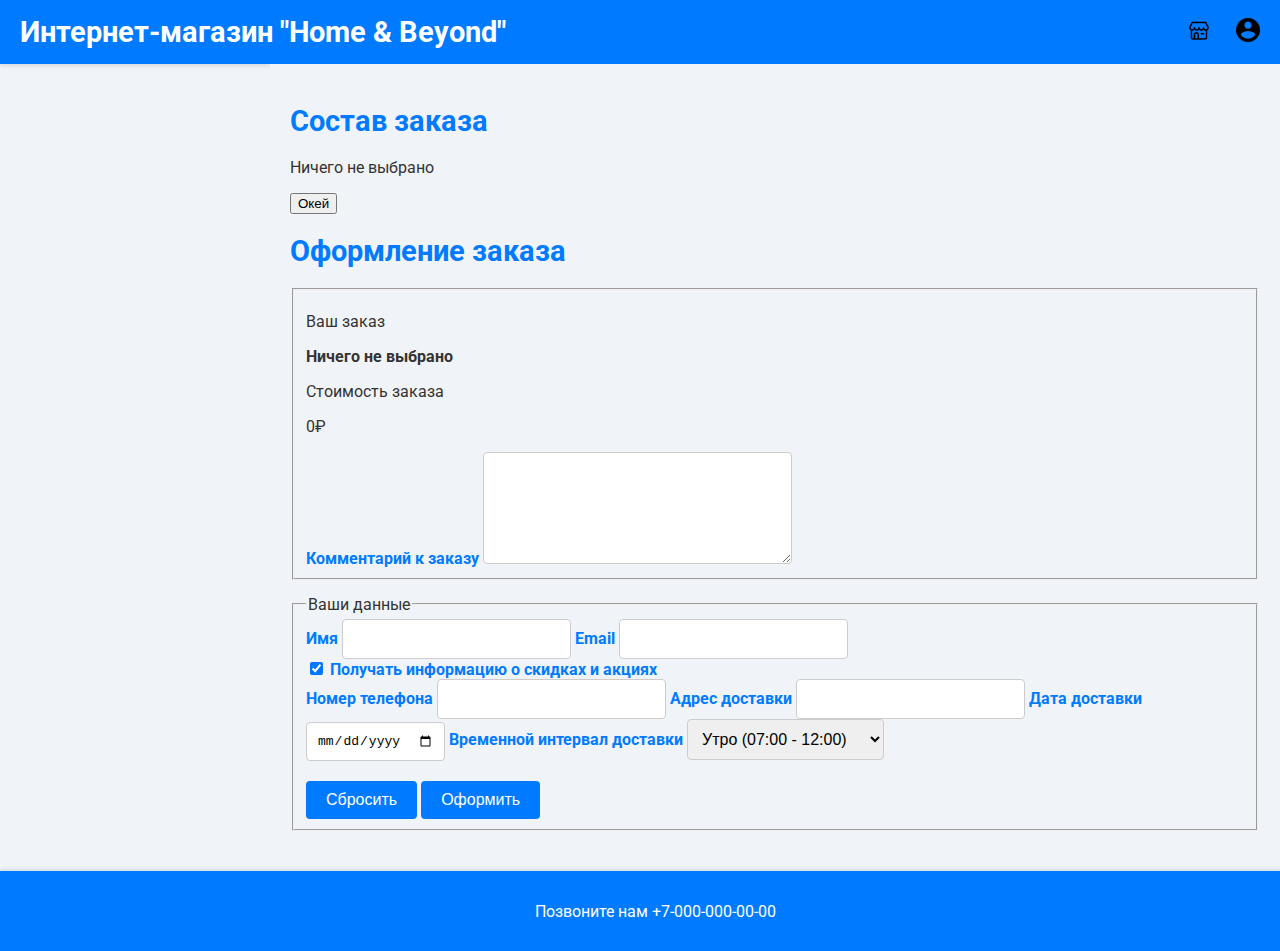
==== cart.html @ a7e65e50 "Add files via upload" ====
<!DOCTYPE html>
<html lang="ru">
<head>
    <meta charset="UTF-8">
    <meta name="viewport" content="width=device-width, initial-scale=1.0">
    <title>Корзина</title>
    <link rel="stylesheet" href="cart.css">
    <link rel="stylesheet" href="styles.css">
</head>
<body>
    <header>
        <div class="logo">Интернет-магазин "Home & Beyond"</div>
        <div class="icon-container">
            <a href="index.html" class="home-link"><img src="./home.png" alt="Главная"></a>
            <a href="profile.html" class="profile-link"><img src="./lk.png" alt="Профиль"></a>
        </div>
    </header>

    <div class="notifications"></div>

    <main>
        <section id="chosen_food">
            <h2>Состав заказа</h2>
            <div id="chosen_goods">
                <div class="goods_order order-container"></div>
                <div class="nothing_selected">Ничего не выбрано</div>
            </div>
        </section>
        <section class="two-forms">
            <div id="notification" class="notification hidden">
                <p id="notification-text"></p>
                <button id="notification-button">Окей</button>
            </div>
            <h2 id="form">Оформление заказа</h2>
            <form id="order-form">
                <fieldset class="lunch">
                    <p class="your_order">Ваш заказ</p>
                    <div id="order-summary">
                        <p id="empty_space"><b>Ничего не выбрано</b></p>
                        <p id="food_price">Стоимость заказа</p>
                        <p id="total_price">0₽</p>
                    </div>
                    <label class='label_comment' for="comment">Комментарий к заказу</label>
                    <textarea id="comment" rows="6" cols="34" placeholder=""></textarea>
                </fieldset>
                <fieldset class="user">
                    <legend class="your_data">Ваши данные</legend>
                    <label for="name">Имя</label>
                    <input type="text" id="name" required>
                    <label for="email" id="label_email">Email</label>
                    <input type="email" id="email" required>
                    <div>
                        <input type="checkbox" id="subscribe" checked>
                        <label for="subscribe" id="subscribe_yes">Получать информацию о скидках и акциях</label>
                    </div>
                    <label for="phone" id="label_phone">Номер телефона</label>
                    <input type="tel" id="phone" required>
                    <label for="address">Адрес доставки</label>
                    <input type="text" id="address" required>
                    <label for="delivery_date">Дата доставки</label>
                    <input type="date" id="delivery_date" required>
                    <label for="delivery_time">Временной интервал доставки</label>
                    <select id="delivery_time" required>
                        <option value="morning">Утро (07:00 - 12:00)</option>
                        <option value="afternoon">День (12:00 - 18:00)</option>
                        <option value="evening">Вечер (18:00 - 23:00)</option>
                    </select>
                    <div>
                        <button type="reset" id="reset">Сбросить</button>
                        <button type="submit" id="submit">Оформить</button>
                    </div>
                </fieldset>
            </form>
        </section>
    </main>
    <footer id="contact">
        <p>Позвоните нам +7-000-000-00-00</p>
    </footer>
    <script src="cart.js"></script>
</body>
</html>
---- cart.css ----
@import url('https://fonts.googleapis.com/css2?family=Roboto:wght@400;700&display=swap');

body {
    font-family: 'Roboto', sans-serif;
    margin: 0;
    padding: 0;
    background-color: #f0f4f8;
    color: #333;
}

header {
    display: flex;
    justify-content: space-between;
    align-items: center;
    padding: 15px 20px;
    background-color: #007bff;
    color: white;
    box-shadow: 0 2px 4px rgba(0, 0, 0, 0.1);
}

.logo {
    font-size: 1.8em;
    font-weight: bold;
    color: #fff;
}

.icon-container {
    display: flex;
    gap: 10px;
}

.icon-container img {
    width: 24px;
    height: 24px;
}

.notifications {
    display: none;
    background-color: #93b4db3f;
    color: #5100ff;
    padding: 10px;
    margin: 10px;
    border-radius: 5px;
}

main {
    padding: 20px;
    background-color: #f0f4f8;
}

h1 {
    font-size: 2em;
    margin-bottom: 20px;
    color: #007bff;
}

#cart {
    display: flex;
    flex-direction: column;
    gap: 20px;
}

.cart-item {
    border: 1px solid #ddd;
    padding: 15px;
    background-color: white;
    border-radius: 8px;
    box-shadow: 0 2px 4px rgba(0, 0, 0, 0.1);
    display: flex;
    align-items: center;
    gap: 20px;
    transition: transform 0.3s;
}

.cart-item:hover {
    transform: scale(1.05);
}

.cart-item img {
    max-width: 100px;
    height: auto;
    border-radius: 8px;
}

.cart-item h3 {
    margin: 0;
    font-size: 1.2em;
    color: #333;
}

.cart-item .price {
    font-size: 1.2em;
    font-weight: bold;
    color: #007bff;
}

.cart-item .original-price {
    text-decoration: line-through;
    color: red;
}

.cart-item .discount-price {
    color: green;
    font-weight: bold;
}

.cart-item .remove-from-cart {
    background-color: #dc3545;
    color: white;
    border: none;
    padding: 10px 20px;
    border-radius: 4px;
    cursor: pointer;
    font-size: 1em;
    margin-left: auto;
    transition: background-color 0.3s;
}

.cart-item .remove-from-cart:hover {
    background-color: #c82333;
}

#totalCostElement {
    font-size: 1.4em;
    font-weight: bold;
    color: #007bff;
    margin-top: 20px;
}

h2 {
    font-size: 1.8em;
    margin: 20px 0;
    color: #007bff;
}

#order-form {
    display: flex;
    flex-direction: column;
    gap: 15px;
}

#order-form label {
    font-weight: bold;
    color: #007bff;
}

#order-form input, #order-form select, #order-form textarea {
    padding: 10px;
    border: 1px solid #ccc;
    border-radius: 4px;
    font-size: 1em;
    outline: none;
}

#order-form button {
    background-color: #007bff;
    color: white;
    border: none;
    padding: 10px 20px;
    border-radius: 4px;
    cursor: pointer;
    font-size: 1em;
    margin-top: 20px;
    transition: background-color 0.3s;
}

#order-form button:hover {
    background-color: #0056b3;
}

footer {
    background-color: #007bff;
    color: white;
    text-align: center;
    padding: 15px;
    position: relative;
    bottom: 0;
    width: 100%;
    margin-top: 20px;
    box-shadow: 0 -2px 4px rgba(0, 0, 0, 0.1);
}

@media (max-width: 768px) {
    .cart-item {
        flex-direction: column;
        align-items: flex-start;
    }

    .cart-item img {
        max-width: 100%;
    }

    .cart-item .remove-from-cart {
        margin-left: 0;
        margin-top: 10px;
    }
}
---- styles.css ----
@import url('https://fonts.googleapis.com/css2?family=Roboto:wght@400;700&display=swap');

body {
    font-family: 'Roboto', sans-serif;
    margin: 0;
    padding: 0;
    background-color: #f0f4f8;
    color: #333;
}

header {
    display: flex;
    justify-content: space-between;
    align-items: center;
    padding: 15px 20px;
    background-color: #007bff;
    color: white;
    box-shadow: 0 2px 4px rgba(0, 0, 0, 0.1);
}

.logo {
    font-size: 1.8em;
    font-weight: bold;
    color: #fff;
}

.search-bar {
    padding: 8px;
    width: 250px;
    border: 1px solid #ccc;
    border-radius: 25px;
    outline: none;
}

.cart-link, .profile-link {
    margin-left: 15px;
    color: white;
    text-decoration: none;
    font-weight: bold;
    transition: color 0.3s;
}

.cart-link:hover, .profile-link:hover {
    color: #d0d0d0;
}

.notifications {
    display: none;
    background-color: #93b4db3f;
    color: #5100ff;
    padding: 10px;
    margin: 10px;
    border-radius: 5px;
}

.sidebar {
    width: 200px;
    padding: 20px;
    background-color: #fff;
    position: fixed;
    top: 60px;
    left: 0;
    height: calc(100vh - 60px);
    overflow-y: auto;
    border-right: 1px solid #ddd;
    box-shadow: 2px 0 5px rgba(0, 0, 0, 0.1);
    border-radius: 0 8px 8px 0;
}

.filter-section {
    margin-bottom: 20px;
}

.filter-section label {
    display: block;
    margin-bottom: 10px;
    font-weight: bold;
    color: #007bff;
}

.filter-section input[type="checkbox"] {
    margin-right: 10px;
}

.filter-section input[type="number"] {
    margin-right: 10px;
    padding: 8px;
    border: 1px solid #ccc;
    border-radius: 4px;
    width: calc(50% - 15px);
    outline: none;
}

.filter-section button {
    background-color: #007bff;
    color: white;
    border: none;
    padding: 10px 20px;
    border-radius: 4px;
    cursor: pointer;
    font-size: 1em;
    margin-top: 10px;
    transition: background-color 0.3s;
}

.filter-section button:hover {
    background-color: #0056b3;
}

main {
    margin-left: 270px;
    padding: 20px;
    background-color: #f0f4f8;
}

.sort-container {
    display: flex;
    align-items: center;
    margin-bottom: 20px;
}

.sort-container label {
    margin-right: 10px;
    font-weight: bold;
    color: #007bff;
}

#sort-select {
    padding: 10px;
    font-size: 16px;
    border: 1px solid #ccc;
    border-radius: 4px;
    background-color: white;
    color: #333;
    outline: none;
}

.catalog {
    display: grid;
    grid-template-columns: repeat(4, 1fr);
    gap: 30px;
    row-gap: 20px; /* Отступы между контейнерами по вертикали */
    margin-bottom: 20px;
}

.catalog-item {
    border: 1px solid #ddd;
    padding: 10px;
    text-align: center;
    background-color: white;
    border-radius: 8px;
    transition: transform 0.3s, box-shadow 0.3s;
    box-shadow: 0 2px 4px rgba(0, 0, 0, 0.1);
    display: flex;
    flex-direction: column;
    justify-content: space-between;
    position: relative;
    overflow: hidden;
    width: 200px; /* Фиксированная ширина */
    height: 800px; /* Фиксированная высота */
}

.catalog-item:hover {
    transform: scale(1.05);
    box-shadow: 0 4px 8px rgba(0, 0, 0, 0.2);
}

.catalog-item img {
    max-width: 100%;
    height: auto;
    border-bottom: 1px solid #ddd;
    margin-bottom: 10px;
    border-radius: 8px;
    transition: transform 0.3s;
}

.catalog-item:hover img {
    transform: scale(1.1);
}

.catalog-item h3 {
    margin: 10px 0;
    font-size: 1.2em;
    color: #333;
}

.catalog-item p {
    margin: 5px 0;
    font-size: 0.8em;
    color: #666;
}

.catalog-item .price {
    font-size: 1.2em;
    font-weight: bold;
    color: #007bff;
    cursor: pointer;
}

.catalog-item .rating {
    display: flex;
    align-items: center;
    justify-content: center;
    margin-top: 10px;
}

.catalog-item .rating span {
    margin-left: 5px;
}

.catalog-item .rating .star {
    color: gold;
    font-size: 1.2em;
}

.catalog-item button {
    background-color: #007bff;
    color: white;
    border: none;
    padding: 8px 16px;
    border-radius: 4px;
    cursor: pointer;
    font-size: 0.9em;
    margin-top: auto;
    transition: background-color 0.3s;
    display: block; /* Ensure the button is displayed */
    z-index: 10; /* Ensure the button is not covered by other elements */
}

.catalog-item button:hover {
    background-color: #0056b3;
}

#load-more {
    display: block;
    margin: 20px auto;
    background-color: #007bff;
    color: white;
    border: none;
    padding: 10px 20px;
    border-radius: 4px;
    cursor: pointer;
    font-size: 1em;
    transition: background-color 0.3s;
}

#load-more:hover {
    background-color: #0056b3;
}

footer {
    background-color: #007bff;
    color: white;
    text-align: center;
    padding: 15px;
    position: relative;
    bottom: 0;
    width: 100%;
    margin-top: 20px;
    box-shadow: 0 -2px 4px rgba(0, 0, 0, 0.1);
}

@media (max-width: 768px) {
    .sidebar {
        width: 100%;
        position: static;
        height: auto;
        border-right: none;
        box-shadow: none;
        border-radius: 0;
    }

    main {
        margin-left: 0;
    }

    .catalog {
        grid-template-columns: 1fr;
    }
}

.original-price {
    text-decoration: line-through;
    color: red;
}

.discount-price {
    color: green;
    font-weight: bold;
}

.icon-container {
    display: flex;
    gap: 10px;
}

.icon-container img {
    width: 24px;
    height: 24px;
}

#filter-form button {
    background-color: #007BFF;
    color: white;
    border: none;
    padding: 10px 20px;
    font-size: 16px;
    cursor: pointer;
    border-radius: 5px;
    transition: background-color 0.3s ease;
}

#filter-form button:hover {
    background-color: #0056b3;
}

#filter-form button:focus {
    outline: none;
}
.notifications {
    position: fixed;
    top: 60px;
    left: 270px;
    right: 0;
    background-color: #f8d7da;
    color: #721c24;
    padding: 10px;
    text-align: center;
    display: none;
    z-index: 1000;
}
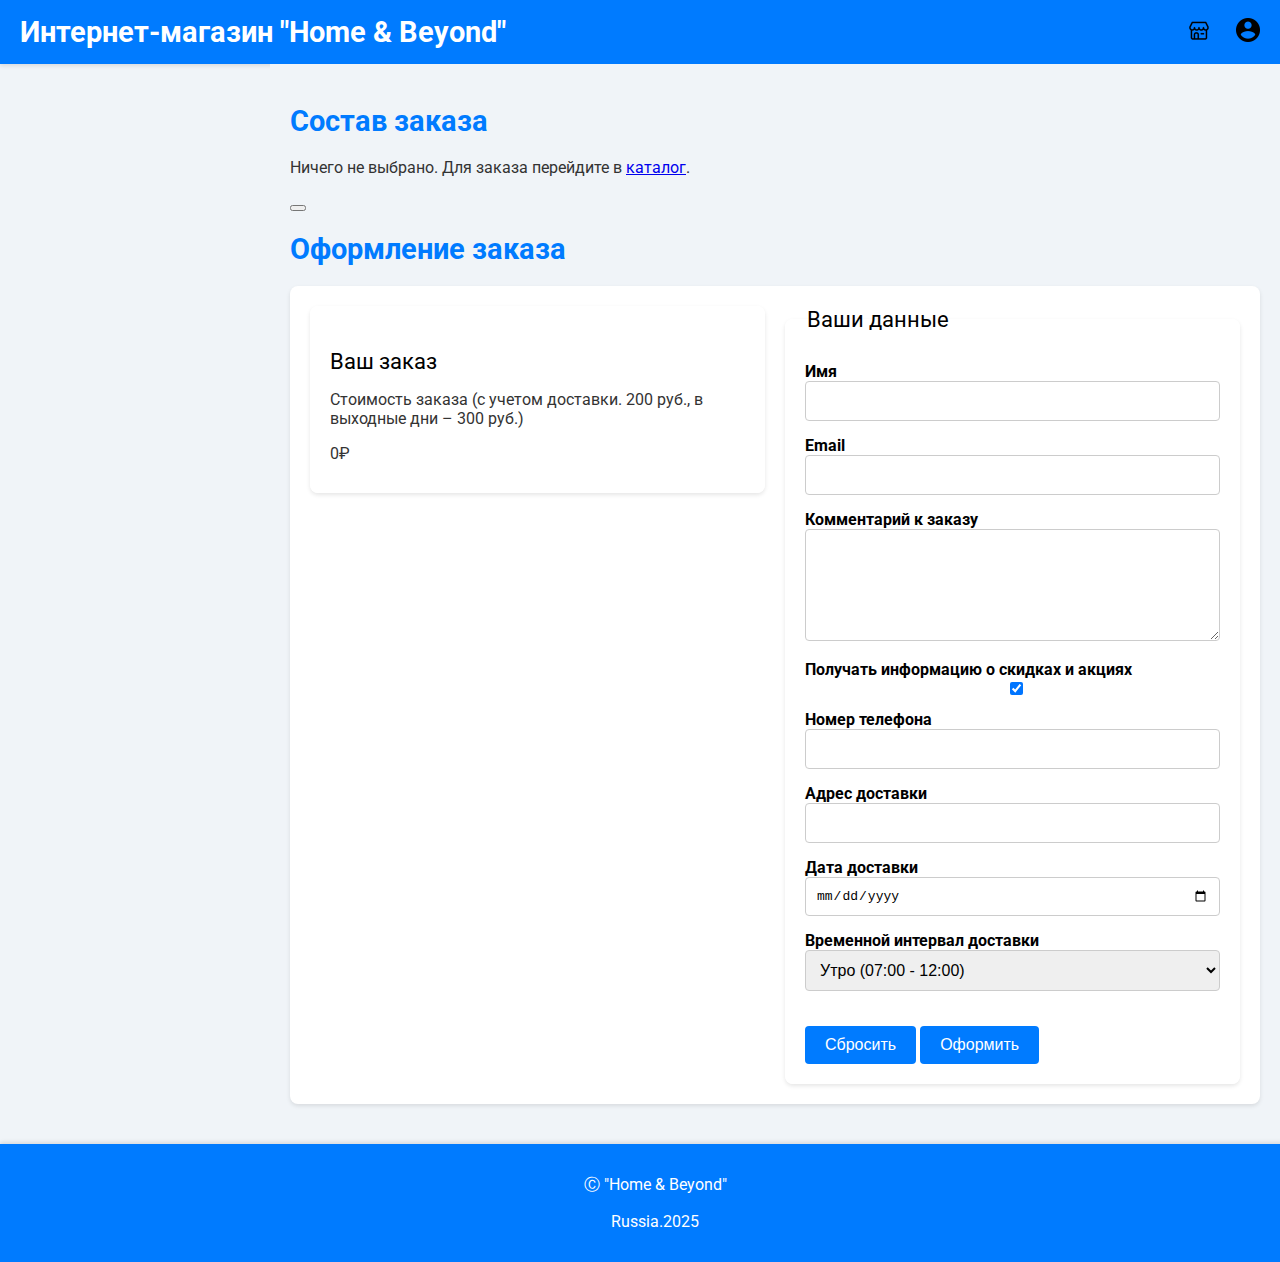
==== commit 8c9759ad: "Add files via upload" ====
--- a/cart.html
+++ b/cart.html
@@ -23,58 +23,68 @@
             <h2>Состав заказа</h2>
             <div id="chosen_goods">
                 <div class="goods_order order-container"></div>
-                <div class="nothing_selected">Ничего не выбрано</div>
+                <div class="nothing_selected" id="nothing_selected">Ничего не выбрано. Для заказа перейдите в <a href="index.html">каталог</a>.</div>
             </div>
         </section>
         <section class="two-forms">
             <div id="notification" class="notification hidden">
                 <p id="notification-text"></p>
-                <button id="notification-button">Окей</button>
+                <button id="notification-button"></button>
             </div>
             <h2 id="form">Оформление заказа</h2>
             <form id="order-form">
-                <fieldset class="lunch">
-                    <p class="your_order">Ваш заказ</p>
-                    <div id="order-summary">
-                        <p id="empty_space"><b>Ничего не выбрано</b></p>
-                        <p id="food_price">Стоимость заказа</p>
-                        <p id="total_price">0₽</p>
+                <div class="form-columns">
+                    <div class="order-summary-column">
+                        <fieldset class="lunch">
+                            <p class="your_order">Ваш заказ</p>
+                            <div id="order-summary">
+                                <div id="order-items"></div>
+                                <p id="food_price">Стоимость заказа (с учетом доставки. 200 руб., в выходные дни – 300 руб.)</p>
+                                <p id="total_price">0₽</p>
+                            </div>
+                        </fieldset>
                     </div>
-                    <label class='label_comment' for="comment">Комментарий к заказу</label>
-                    <textarea id="comment" rows="6" cols="34" placeholder=""></textarea>
-                </fieldset>
-                <fieldset class="user">
-                    <legend class="your_data">Ваши данные</legend>
-                    <label for="name">Имя</label>
-                    <input type="text" id="name" required>
-                    <label for="email" id="label_email">Email</label>
-                    <input type="email" id="email" required>
-                    <div>
-                        <input type="checkbox" id="subscribe" checked>
-                        <label for="subscribe" id="subscribe_yes">Получать информацию о скидках и акциях</label>
+                    <div class="user-data-column">
+                        <fieldset class="user">
+                            <legend class="your_data">Ваши данные</legend>
+                            <label for="name">Имя</label>
+                            <input type="text" id="name" required>
+                            <label for="email" id="label_email">Email</label>
+                            <input type="email" id="email" required>
+                            <label class='label_comment' for="comment">Комментарий к заказу</label>
+                            <textarea id="comment" rows="6" cols="34" placeholder=""></textarea>
+                            <div>
+                                <label for="subscribe" id="subscribe_yes">Получать информацию о скидках и акциях</label>
+                                <input type="checkbox" id="subscribe" checked>
+                            </div>
+                            <label for="phone" id="label_phone">Номер телефона</label>
+                            <input type="tel" id="phone" required>
+                            <label for="address">Адрес доставки</label>
+                            <input type="text" id="address" required>
+                            <label for="delivery_date">Дата доставки</label>
+                            <input type="date" id="delivery_date" required>
+                            <label for="delivery_time">Временной интервал доставки</label>
+                            <select id="delivery_time" required>
+                                <option value="morning">Утро (07:00 - 12:00)</option>
+                                <option value="afternoon">День (12:00 - 18:00)</option>
+                                <option value="evening">Вечер (18:00 - 23:00)</option>
+                            </select>
+                            <div>
+                                <button type="reset" id="reset">Сбросить</button>
+                                <button type="submit" id="submit">Оформить</button>
+                            </div>
+                        </fieldset>
                     </div>
-                    <label for="phone" id="label_phone">Номер телефона</label>
-                    <input type="tel" id="phone" required>
-                    <label for="address">Адрес доставки</label>
-                    <input type="text" id="address" required>
-                    <label for="delivery_date">Дата доставки</label>
-                    <input type="date" id="delivery_date" required>
-                    <label for="delivery_time">Временной интервал доставки</label>
-                    <select id="delivery_time" required>
-                        <option value="morning">Утро (07:00 - 12:00)</option>
-                        <option value="afternoon">День (12:00 - 18:00)</option>
-                        <option value="evening">Вечер (18:00 - 23:00)</option>
-                    </select>
-                    <div>
-                        <button type="reset" id="reset">Сбросить</button>
-                        <button type="submit" id="submit">Оформить</button>
-                    </div>
-                </fieldset>
+                </div>
             </form>
         </section>
     </main>
-    <footer id="contact">
-        <p>Позвоните нам +7-000-000-00-00</p>
+
+    <footer>
+        <div class="company-info">
+            <p>Ⓒ "Home & Beyond"</p>
+            <p>Russia.2025</p>
+        </div>
     </footer>
     <script src="cart.js"></script>
 </body>
--- a/cart.css
+++ b/cart.css
@@ -137,11 +137,15 @@
     display: flex;
     flex-direction: column;
     gap: 15px;
+    background-color: #fff;
+    padding: 20px;
+    border-radius: 8px;
+    box-shadow: 0 2px 4px rgba(0, 0, 0, 0.1);
 }
 
 #order-form label {
     font-weight: bold;
-    color: #007bff;
+    color: #000;
 }
 
 #order-form input, #order-form select, #order-form textarea {
@@ -150,6 +154,8 @@
     border-radius: 4px;
     font-size: 1em;
     outline: none;
+    width: 100%;
+    box-sizing: border-box;
 }
 
 #order-form button {
@@ -195,3 +201,58 @@
         margin-top: 10px;
     }
 }
+
+.form-columns {
+    display: flex;
+    gap: 20px;
+}
+
+.order-summary-column {
+    flex: 1;
+}
+
+.user-data-column {
+    flex: 1;
+}
+
+.order-summary-column fieldset,
+.user-data-column fieldset {
+    border: none;
+    padding: 0;
+    margin: 0;
+}
+
+.order-summary-column .lunch,
+.user-data-column .user {
+    background-color: #fff;
+    border-radius: 8px;
+    box-shadow: 0 2px 4px rgba(0, 0, 0, 0.1);
+    padding: 20px;
+}
+
+.order-summary-column .your_order,
+.user-data-column .your_data {
+    font-size: 1.4em;
+    margin-bottom: 10px;
+    color: #000;
+}
+
+.order-summary-column #order-items,
+.order-summary-column #food_price,
+.order-summary-column #total_price {
+    margin-bottom: 10px;
+}
+
+.user-data-column label {
+    margin-bottom: 5px;
+}
+
+.user-data-column input,
+.user-data-column select,
+.user-data-column textarea {
+    margin-bottom: 15px;
+}
+
+.user-data-column button {
+    margin-top: 10px;
+}
